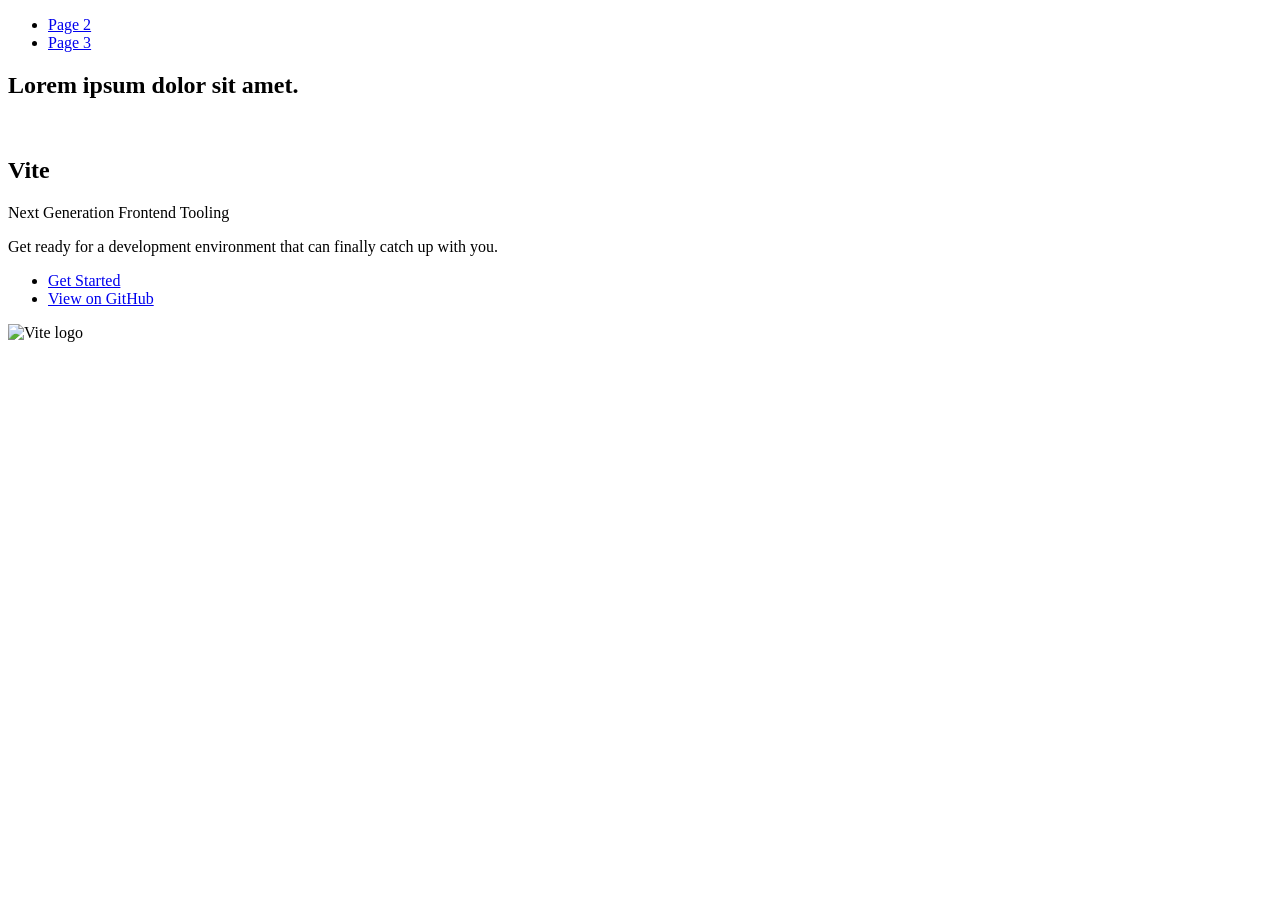
==== index.html @ b8b9456c "Deploying to gh-pages from @ yuliia-petrenko/goit-js-hw-11@330760ff8e9013a0fc843ca760df14ef17d9b549 " ====
<!DOCTYPE html>
<html lang="en">
  <head>
    <meta charset="UTF-8" />
    <link rel="icon" type="image/svg+xml" href="/goit-js-hw-11/favicon.svg" />
    <meta name="viewport" content="width=device-width, initial-scale=1.0" />
    <title>Vanilla App Template</title>
    
    <script type="module" crossorigin src="/goit-js-hw-11/commonHelpers.js"></script>
    <link rel="stylesheet" href="/goit-js-hw-11/assets/index-10c40100.css">
  </head>
  <body>
    <header class="header">
  <nav class="nav">
    <ul class="nav-list">
      <li class="nav-item">
        <a href="./page-2.html" class="nav-link">Page 2</a>
      </li>

      <li class="nav-item">
        <a href="./page-3.html" class="nav-link">Page 3</a>
      </li>
    </ul>
  </nav>
</header>


    <section>
      <h1>Lorem ipsum dolor sit amet.</h1>
      <!-- Path to images as from index.html file -->
      <img src="/goit-js-hw-11/assets/javascript-8dac5379.svg" alt="" />
    </section>

    <!-- Loads the specified .html file -->
    <section class="vite-promo">
  <div class="container">
    <div class="wrapper">
      <h2 class="title">
        <span class="gradient">Vite</span>
      </h2>
      <p class="text">Next Generation Frontend Tooling</p>
      <p class="tagline">
        Get ready for a development environment that can finally catch up with
        you.
      </p>

      <ul class="actions">
        <li class="action">
          <a
            class="link"
            href="https://vitejs.dev/guide/"
            target="_blank"
            rel="noopener noreferrer"
            >Get Started</a
          >
        </li>
        <li class="action">
          <a
            class="link"
            href="https://github.com/vitejs/vite"
            target="_blank"
            rel="noopener noreferrer"
            >View on GitHub</a
          >
        </li>
      </ul>
    </div>

    <div class="thumb">
      <!-- Path to images as from index.html file -->
      <img
        class="pic"
        src="/goit-js-hw-11/assets/vite-logo-51249ca9.png"
        alt="Vite logo"
        width="640"
        height="640"
      />
    </div>
  </div>
</section>


    
  </body>
</html>
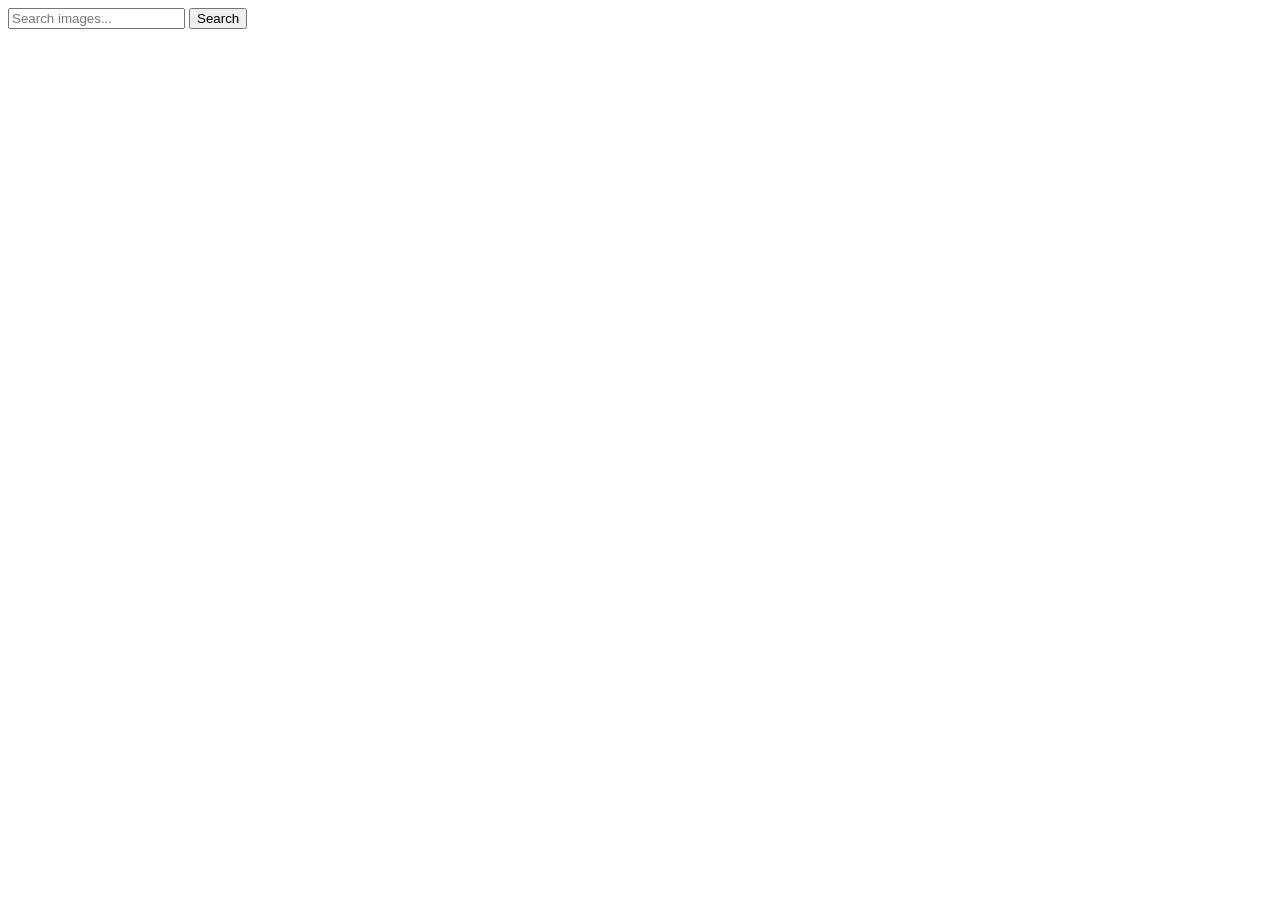
==== commit 68ca5517: "Deploying to gh-pages from @ yuliia-petrenko/goit-js-hw-11@cda7d71d56241d243ba47c15e518cb79324373f1 " ====
--- a/index.html
+++ b/index.html
@@ -4,13 +4,21 @@
     <meta charset="UTF-8" />
     <link rel="icon" type="image/svg+xml" href="/goit-js-hw-11/favicon.svg" />
     <meta name="viewport" content="width=device-width, initial-scale=1.0" />
-    <title>Vanilla App Template</title>
+    <title>HomeWork11</title>
+    <link rel="preconnect" href="https://fonts.googleapis.com" />
+    <link rel="preconnect" href="https://fonts.gstatic.com" crossorigin />
+    <link
+      href="https://fonts.googleapis.com/css2?family=Montserrat:wght@500&family=Roboto:wght@400;500;700&display=swap"
+      rel="stylesheet"
+    />
     
     <script type="module" crossorigin src="/goit-js-hw-11/commonHelpers.js"></script>
-    <link rel="stylesheet" href="/goit-js-hw-11/assets/index-10c40100.css">
+    <link rel="modulepreload" crossorigin href="/goit-js-hw-11/assets/vendor-9310f15c.js">
+    <link rel="stylesheet" href="/goit-js-hw-11/assets/vendor-fd638ea2.css">
+    <link rel="stylesheet" href="/goit-js-hw-11/assets/index-9aadb4ae.css">
   </head>
   <body>
-    <header class="header">
+    <!-- <header class="header">
   <nav class="nav">
     <ul class="nav-list">
       <li class="nav-item">
@@ -23,62 +31,23 @@
     </ul>
   </nav>
 </header>
+ -->
 
-
-    <section>
-      <h1>Lorem ipsum dolor sit amet.</h1>
-      <!-- Path to images as from index.html file -->
-      <img src="/goit-js-hw-11/assets/javascript-8dac5379.svg" alt="" />
-    </section>
-
-    <!-- Loads the specified .html file -->
-    <section class="vite-promo">
-  <div class="container">
-    <div class="wrapper">
-      <h2 class="title">
-        <span class="gradient">Vite</span>
-      </h2>
-      <p class="text">Next Generation Frontend Tooling</p>
-      <p class="tagline">
-        Get ready for a development environment that can finally catch up with
-        you.
-      </p>
-
-      <ul class="actions">
-        <li class="action">
-          <a
-            class="link"
-            href="https://vitejs.dev/guide/"
-            target="_blank"
-            rel="noopener noreferrer"
-            >Get Started</a
-          >
-        </li>
-        <li class="action">
-          <a
-            class="link"
-            href="https://github.com/vitejs/vite"
-            target="_blank"
-            rel="noopener noreferrer"
-            >View on GitHub</a
-          >
-        </li>
-      </ul>
+    <form class="img-form" autocomplete="on">
+      <label>
+        <input
+          class="img-inp"
+          type="text"
+          name="query"
+          placeholder="Search images..."
+        />
+      </label>
+      <button class="img-btn" type="submit">Search</button>
+    </form>
+    <div class="lod-div">
+      <span class="loader"></span>
     </div>
-
-    <div class="thumb">
-      <!-- Path to images as from index.html file -->
-      <img
-        class="pic"
-        src="/goit-js-hw-11/assets/vite-logo-51249ca9.png"
-        alt="Vite logo"
-        width="640"
-        height="640"
-      />
-    </div>
-  </div>
-</section>
-
+    <ul class="gallery"></ul>
 
     
   </body>
